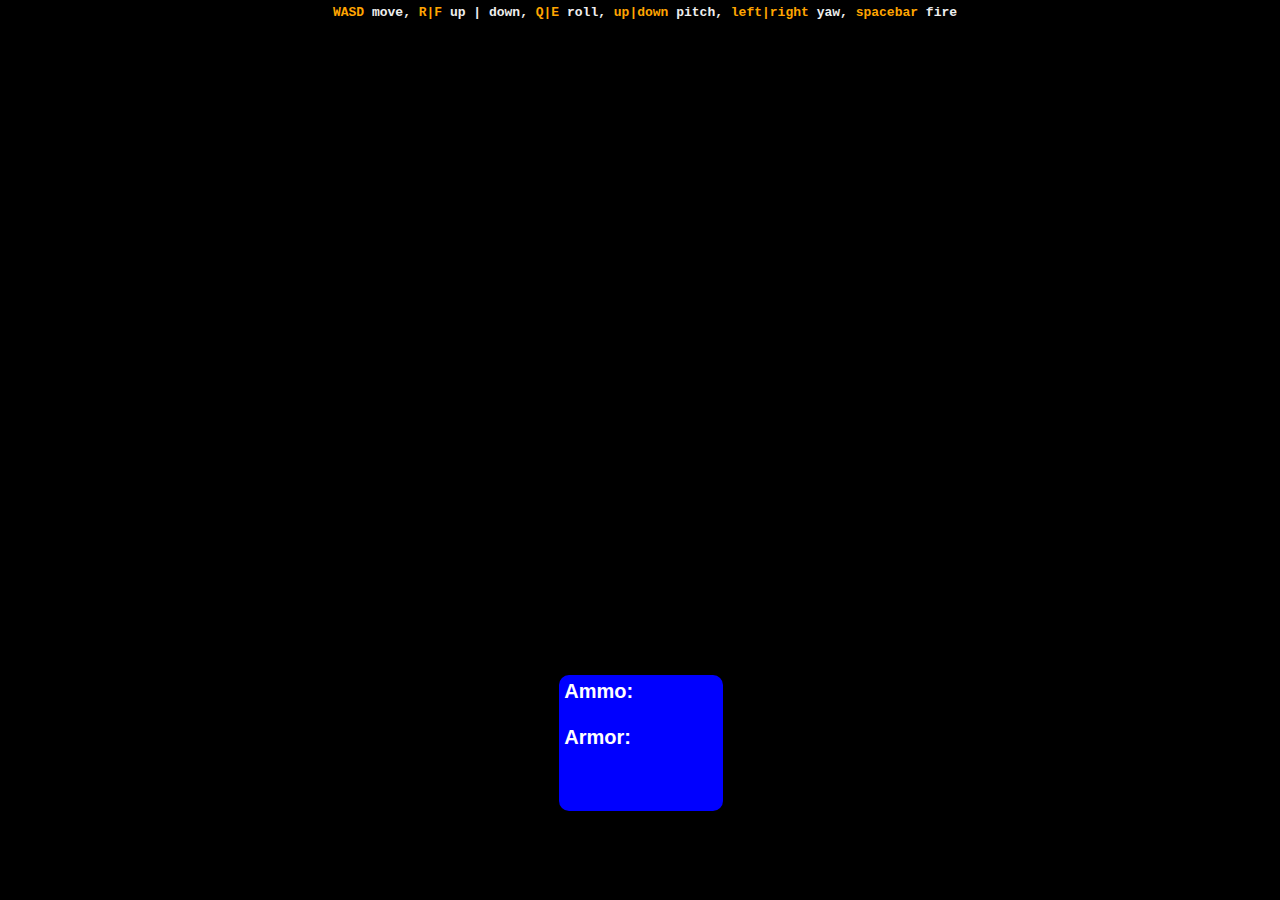
==== JataakaTeamwork/games/SpaceGame/index.html @ c8104a29 "Add confirmation box for when user presses Exit game. Add a main menu display without animation. Mak" ====
﻿<!DOCTYPE html>
<html lang="en">
<head>
    <title>Team "Jataaka" Game project</title>
    <meta charset="utf-8">
    <meta name="viewport" content="width=device-width, user-scalable=no, minimum-scale=1.0, maximum-scale=1.0">
    <link href="css/mainstyle.css" rel="stylesheet" />

    <script src="./js/system/build/three.min.js"></script>
    <script src="js/gameplay/Ships/OBJLoader.js"></script>
    <script src="js/gameplay/Ships/MTLLoader.js"></script>
    <script src="js/gameplay/Ships/OBJMTLLoader.js"></script>
    <script src="js/gameplay/Ships/threex.spaceships.js"></script>

    <script src="./js/system/controls/FlyControls.js"></script>

    <script src="./js/system/shaders/CopyShader.js"></script>
    <script src="./js/system/shaders/FilmShader.js"></script>

    <script src="./js/system/postprocessing/EffectComposer.js"></script>
    <script src="./js/system/postprocessing/ShaderPass.js"></script>
    <script src="./js/system/postprocessing/MaskPass.js"></script>
    <script src="./js/system/postprocessing/RenderPass.js"></script>
    <script src="./js/system/postprocessing/FilmPass.js"></script>

    <script src="./js/system/libs/Detector.js"></script>
    <script src="./js/system/libs/stats.min.js"></script>
    <script src="./js/system/libs/jquery-2.0.2.js"></script>

</head>
<body>
    <div id="info">
        <b>WASD</b> move, <b>R|F</b> up | down, <b>Q|E</b> roll, <b>up|down</b> pitch, <b>left|right</b> yaw, <b>spacebar</b> fire<br />
    </div>
    <div id="ship-stats">
        <strong>Ammo: </strong>
        <br />
        <br />
        <strong>Armor: </strong>
    </div>
    <img id="cabin" src="textures/planets/cockpit.png" alt="Death Star picture" />
    <canvas id="the-canvas"></canvas>

    <div id="pause-screen">
        <div id="title">
            <h1>Game Paused</h1>
        </div>
        <div id="content">
            <section class="button-wrapper">
                <span id="resume-game-butt" class="menu-button">Resume Game</span>
                <span id="main-menu" class="menu-button">Exit to Main Menu</span>
                <span id="exit-game-butt" class="menu-button">Exit Game</span>
            </section>
        </div>
    </div>

    <script src="./js/gameplay/gameloader.js"></script>
    <script src="./js/gameplay/Classes/snd.js"></script>
    <script src="js/gameplay/pause-screen-functionality.js"></script>
    <!--<script src="./js/gameplay/Classes/Class.js"></script>
        <script src="./js/gameplay/Classes/Target.js"></script>-->
</body>
</html>
---- JataakaTeamwork/games/SpaceGame/css/mainstyle.css ----
﻿body {
    background: #000;
    color: #eee;
    padding: 0;
    margin: 0;
    font-weight: bold;
    overflow: hidden;
    font-family: Monospace;
    font-size: 13px;
    text-align: center;
    cursor: crosshair;
}

#container {
    cursor: crosshair;
}

#the-canvas {
    position: absolute;
    top: 0;
    left: 0;
    width: 100%;
    height: 100%;
}

#pause-screen {
    display: none;
    position: fixed;
    height: 100%;
    width: 100%;
    background-color: rgba(0, 0, 0, 0.75);
    cursor: context-menu;
    font-family: 'Times New Roman', Times, serif;
    z-index: 102;
}

    #pause-screen .button-wrapper {
        position: absolute;
    }

    #pause-screen div {
        background-color: rgba(0, 0, 0, 0.5);
        border-radius: 4px;
    }

    #pause-screen #title {
        border: 3px outset #aaa;
        margin: 10px auto;
        margin-top: 50px;
        width: 40%;
        color: #0ff;
    }

    #pause-screen #content {
        border: 2px ridge #aaa;
        margin: 5px auto;
        width: 60%;
        height: 60%;
        position: relative;
    }

    #pause-screen .menu-button {
        color: #ffffff;
        display: block;
        text-align: center;
        margin: 0 auto;
        padding: 1px;
        height: 20px;
        width: 250px;
        border: 3px outset #2d36d1;
        border-radius: 3px;
        background: #ffffff;
        background: -moz-linear-gradient(top, #ffffff 0%, #000000 15%, #000000 85%, #ffffff 100%);
        background: -webkit-gradient(linear, left top, left bottom, color-stop(0%, #ffffff), color-stop(15%, #000000), color-stop(85%, #000000), color-stop(100%, #ffffff));
        background: -webkit-linear-gradient(top, #ffffff 0%, #000000 15%, #000000 85%, #ffffff 100%);
        background: -o-linear-gradient(top, #ffffff 0%, #000000 15%, #000000 85%, #ffffff 100%);
        background: -ms-linear-gradient(top, #ffffff 0%, #000000 15%, #000000 85%, #ffffff 100%);
        background: linear-gradient(to bottom, #ffffff 0%, #000000 15%, #000000 85%, #ffffff 100%);
    }

        #pause-screen .menu-button:first-of-type {
            margin-bottom: 10px;
        }

        #pause-screen .menu-button:last-of-type {
            margin-top: 10px;
        }

        #pause-screen .menu-button:hover {
            background: #ffffff;
            background: -moz-linear-gradient(top, #ffffff 0%, #000000 30%, #000000 70%, #ffffff 100%);
            background: -webkit-gradient(linear, left top, left bottom, color-stop(0%, #ffffff), color-stop(30%, #000000), color-stop(70%, #000000), color-stop(100%, #ffffff));
            background: -webkit-linear-gradient(top, #ffffff 0%, #000000 30%, #000000 70%, #ffffff 100%);
            background: -o-linear-gradient(top, #ffffff 0%, #000000 30%, #000000 70%, #ffffff 100%);
            background: -ms-linear-gradient(top, #ffffff 0%, #000000 30%, #000000 70%, #ffffff 100%);
            background: linear-gradient(to bottom, #ffffff 0%, #000000 30%, #000000 70%, #ffffff 100%);
            filter: progid:DXImageTransform.Microsoft.gradient(startColorstr='@col1', endColorstr='@col1', GradientType=0);
            color: #0ff;
            cursor: pointer;
        }

#ship-stats {
    padding: 5px;
    text-align: left;
    font-family: 'Century Gothic', futura, 'URW Gothic L', Verdana, sans-serif;
    font-size: 20px;
    width: 12%;
    height: 14%;
    border-radius: 10px;
    position: absolute;
    top: 75%;
    left: 43.7%;
    background: blue;
    color: white;
    z-index: 101;
}

#cabin {
    display: none;
}

#info {
    position: absolute;
    top: 0px;
    width: 100%;
    padding: 5px;
    z-index: 100;
}

a {
    color: #0080ff;
}

b {
    color: orange;
}
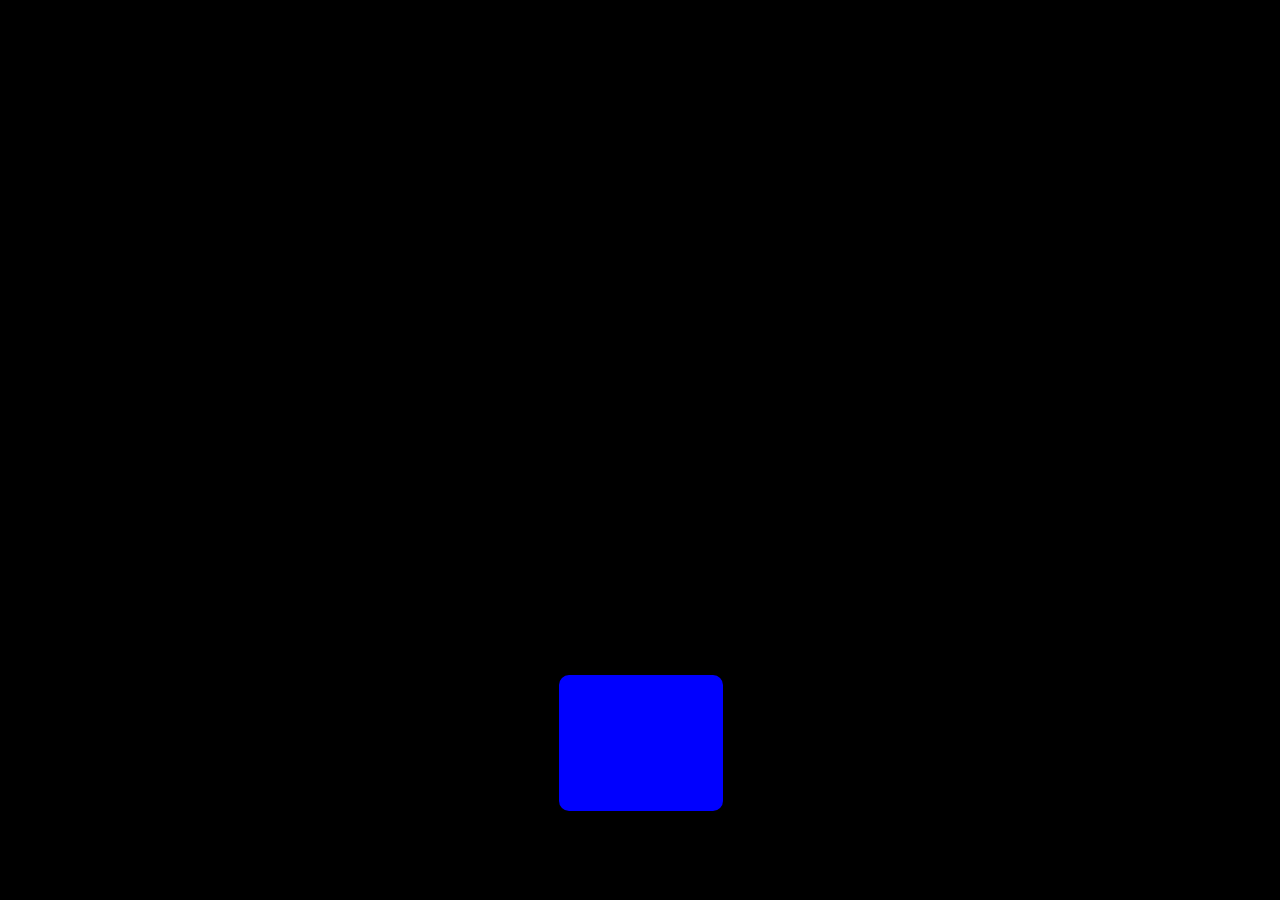
==== commit ffcc1bf3: "small changes" ====
--- a/JataakaTeamwork/games/SpaceGame/index.html
+++ b/JataakaTeamwork/games/SpaceGame/index.html
@@ -29,27 +29,35 @@
 
 </head>
 <body>
-    <div id="info">
-        <b>WASD</b> move, <b>R|F</b> up | down, <b>Q|E</b> roll, <b>up|down</b> pitch, <b>left|right</b> yaw, <b>spacebar</b> fire<br />
-    </div>
     <div id="ship-stats">
-        <strong>Ammo: </strong>
+        <strong id="ammo-stats"></strong>
         <br />
         <br />
-        <strong>Armor: </strong>
+        <strong id="armor-stats"></strong>
     </div>
     <img id="cabin" src="textures/planets/cockpit.png" alt="Death Star picture" />
     <canvas id="the-canvas"></canvas>
 
     <div id="pause-screen">
-        <div id="title">
+        <div class="title">
             <h1>Game Paused</h1>
         </div>
-        <div id="content">
+        <div class="content">
             <section class="button-wrapper">
                 <span id="resume-game-butt" class="menu-button">Resume Game</span>
-                <span id="main-menu" class="menu-button">Exit to Main Menu</span>
+                <span class="main-menu menu-button">Exit to Main Menu</span>
                 <span id="exit-game-butt" class="menu-button">Exit Game</span>
+            </section>
+        </div>
+    </div>
+
+    <div id="death-screen">
+        <div class="title">
+            <h1>You have died!</h1>
+        </div>
+        <div class="content">
+            <section class="button-wrapper">
+                <span class="main-menu menu-button">Exit to Main Menu</span>
             </section>
         </div>
     </div>
--- a/JataakaTeamwork/games/SpaceGame/css/mainstyle.css
+++ b/JataakaTeamwork/games/SpaceGame/css/mainstyle.css
@@ -23,7 +23,7 @@
     height: 100%;
 }
 
-#pause-screen {
+#pause-screen, #death-screen {
     display: none;
     position: fixed;
     height: 100%;
@@ -43,7 +43,7 @@
         border-radius: 4px;
     }
 
-    #pause-screen #title {
+    #title {
         border: 3px outset #aaa;
         margin: 10px auto;
         margin-top: 50px;
@@ -51,7 +51,7 @@
         color: #0ff;
     }
 
-    #pause-screen #content {
+    #content {
         border: 2px ridge #aaa;
         margin: 5px auto;
         width: 60%;
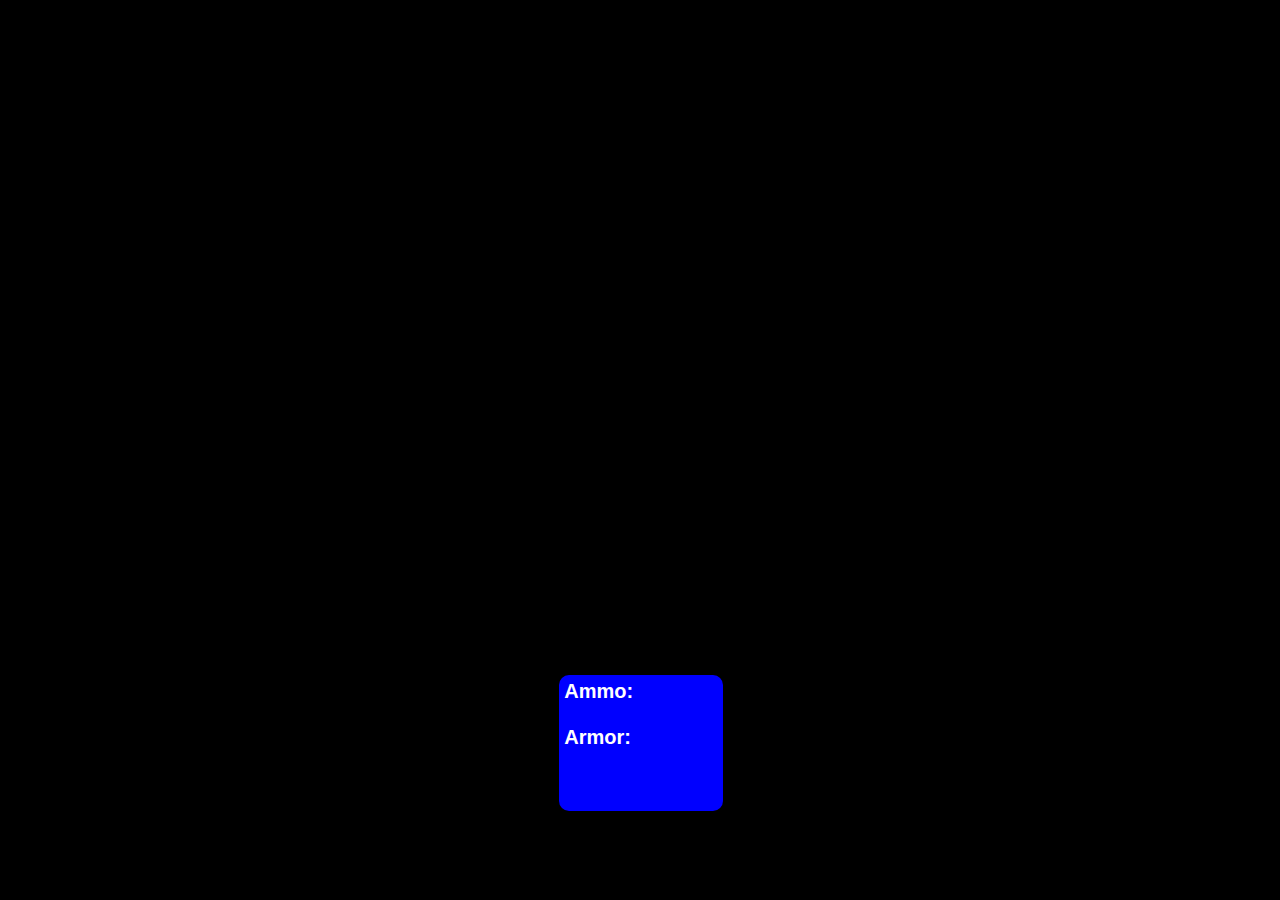
==== commit 42921974: "Add menu sounds on hover and selection. Upload sounds for win, loss and a few explosion sounds." ====
--- a/JataakaTeamwork/games/SpaceGame/index.html
+++ b/JataakaTeamwork/games/SpaceGame/index.html
@@ -29,35 +29,38 @@
 
 </head>
 <body>
+    <!--<div id="info">
+        <b>WASD</b> move, <b>R|F</b> up | down, <b>Q|E</b> roll, <b>up|down</b> pitch, <b>left|right</b> yaw, <b>spacebar</b> fire<br />
+    </div>-->
     <div id="ship-stats">
-        <strong id="ammo-stats"></strong>
+        <strong id="ammo-stats">Ammo: </strong>
         <br />
         <br />
-        <strong id="armor-stats"></strong>
+        <strong id="armor-stats">Armor: </strong>
     </div>
     <img id="cabin" src="textures/planets/cockpit.png" alt="Death Star picture" />
     <canvas id="the-canvas"></canvas>
 
     <div id="pause-screen">
-        <div class="title">
+        <div id="title">
             <h1>Game Paused</h1>
         </div>
-        <div class="content">
+        <div id="content">
             <section class="button-wrapper">
                 <span id="resume-game-butt" class="menu-button">Resume Game</span>
-                <span class="main-menu menu-button">Exit to Main Menu</span>
+                <span id="main-menu" class="menu-button">Exit to Main Menu</span>
                 <span id="exit-game-butt" class="menu-button">Exit Game</span>
             </section>
         </div>
     </div>
 
     <div id="death-screen">
-        <div class="title">
+        <div id="title">
             <h1>You have died!</h1>
         </div>
-        <div class="content">
+        <div id="content">
             <section class="button-wrapper">
-                <span class="main-menu menu-button">Exit to Main Menu</span>
+                <span id="main-menu" class="menu-button">Exit to Main Menu</span>
             </section>
         </div>
     </div>
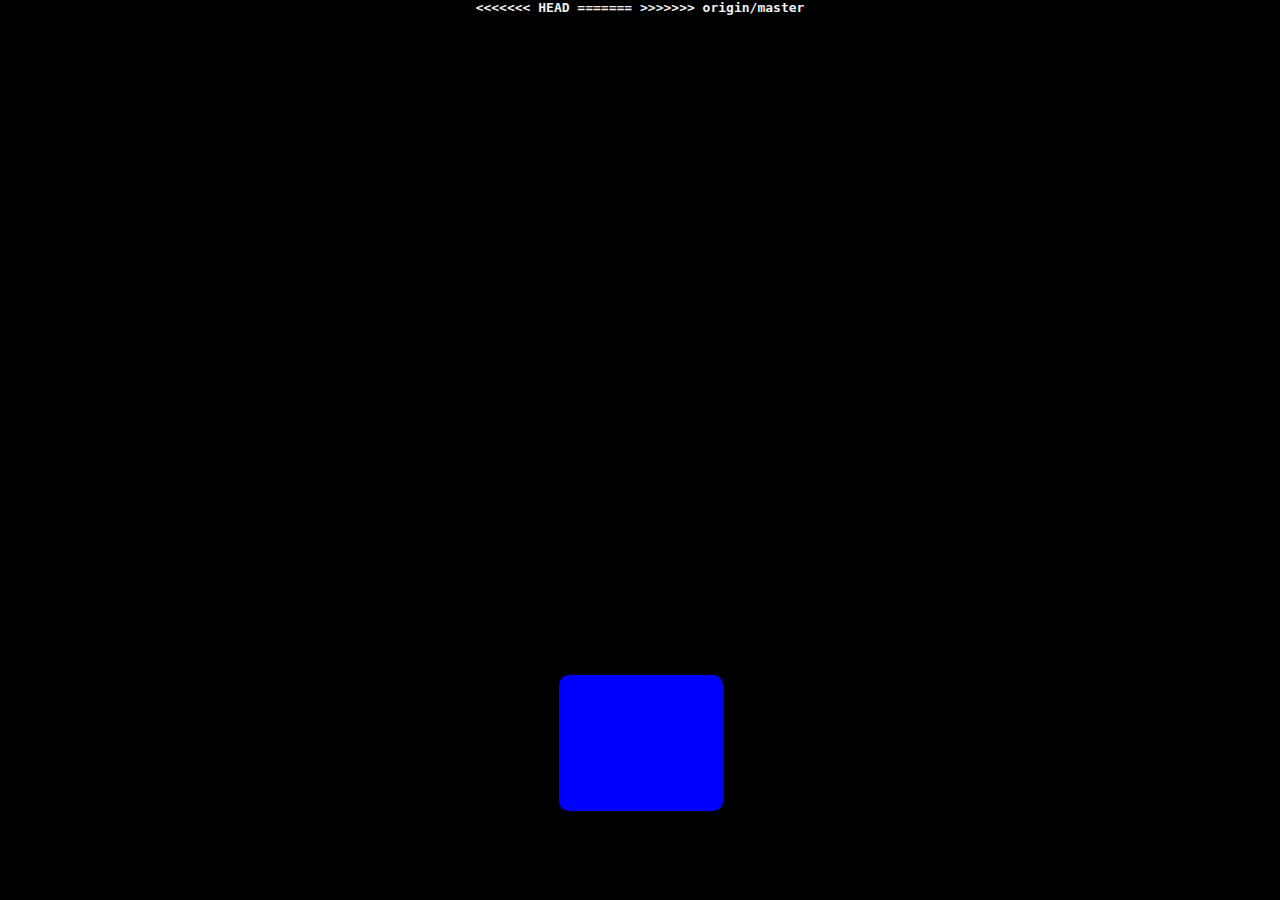
==== commit 98178c37: "Merge remote-tracking branch 'origin/master'" ====
--- a/JataakaTeamwork/games/SpaceGame/index.html
+++ b/JataakaTeamwork/games/SpaceGame/index.html
@@ -29,38 +29,41 @@
 
 </head>
 <body>
+<<<<<<< HEAD
+=======
     <!--<div id="info">
         <b>WASD</b> move, <b>R|F</b> up | down, <b>Q|E</b> roll, <b>up|down</b> pitch, <b>left|right</b> yaw, <b>spacebar</b> fire<br />
     </div>-->
+>>>>>>> origin/master
     <div id="ship-stats">
-        <strong id="ammo-stats">Ammo: </strong>
+        <strong id="ammo-stats"></strong>
         <br />
         <br />
-        <strong id="armor-stats">Armor: </strong>
+        <strong id="armor-stats"></strong>
     </div>
     <img id="cabin" src="textures/planets/cockpit.png" alt="Death Star picture" />
     <canvas id="the-canvas"></canvas>
 
     <div id="pause-screen">
-        <div id="title">
+        <div class="title">
             <h1>Game Paused</h1>
         </div>
-        <div id="content">
+        <div class="content">
             <section class="button-wrapper">
                 <span id="resume-game-butt" class="menu-button">Resume Game</span>
-                <span id="main-menu" class="menu-button">Exit to Main Menu</span>
+                <span class="main-menu menu-button">Exit to Main Menu</span>
                 <span id="exit-game-butt" class="menu-button">Exit Game</span>
             </section>
         </div>
     </div>
 
     <div id="death-screen">
-        <div id="title">
+        <div class="title">
             <h1>You have died!</h1>
         </div>
-        <div id="content">
+        <div class="content">
             <section class="button-wrapper">
-                <span id="main-menu" class="menu-button">Exit to Main Menu</span>
+                <span class="main-menu menu-button">Exit to Main Menu</span>
             </section>
         </div>
     </div>
--- a/JataakaTeamwork/games/SpaceGame/css/mainstyle.css
+++ b/JataakaTeamwork/games/SpaceGame/css/mainstyle.css
@@ -43,7 +43,7 @@
         border-radius: 4px;
     }
 
-    #title {
+    .title {
         border: 3px outset #aaa;
         margin: 10px auto;
         margin-top: 50px;
@@ -51,7 +51,7 @@
         color: #0ff;
     }
 
-    #content {
+    .content {
         border: 2px ridge #aaa;
         margin: 5px auto;
         width: 60%;
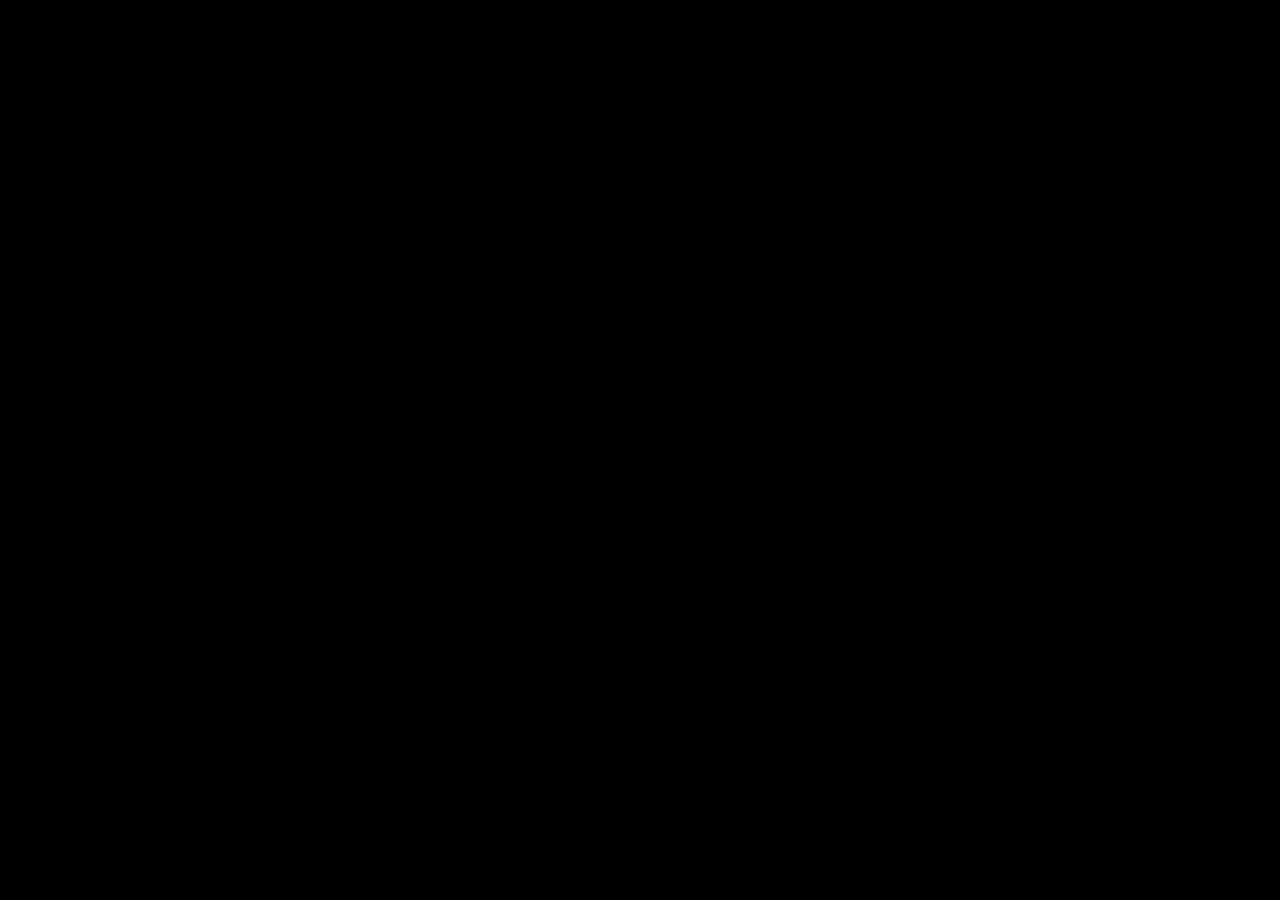
==== commit eb08a1d1: "Fix game not being paused when pressing the pause key. Fix game resume on clicking resume or pressin" ====
--- a/JataakaTeamwork/games/SpaceGame/index.html
+++ b/JataakaTeamwork/games/SpaceGame/index.html
@@ -1,77 +1,63 @@
 ﻿<!DOCTYPE html>
 <html lang="en">
-<head>
-    <title>Team "Jataaka" Game project</title>
-    <meta charset="utf-8">
-    <meta name="viewport" content="width=device-width, user-scalable=no, minimum-scale=1.0, maximum-scale=1.0">
-    <link href="css/mainstyle.css" rel="stylesheet" />
+	<head>
+		<title>Team "Jataaka" Game project</title>
+		<meta charset="utf-8">
+		<meta name="viewport" content="width=device-width, user-scalable=no, minimum-scale=1.0, maximum-scale=1.0">
+        <link href="css/mainstyle.css" rel="stylesheet" />
 
-    <script src="./js/system/build/three.min.js"></script>
-    <script src="js/gameplay/Ships/OBJLoader.js"></script>
-    <script src="js/gameplay/Ships/MTLLoader.js"></script>
-    <script src="js/gameplay/Ships/OBJMTLLoader.js"></script>
-    <script src="js/gameplay/Ships/threex.spaceships.js"></script>
+		<script src="./js/system/build/three.min.js"></script>
+        <script src="js/gameplay/Ships/OBJLoader.js"></script>
+        <script src="js/gameplay/Ships/MTLLoader.js"></script>
+        <script src="js/gameplay/Ships/OBJMTLLoader.js"></script>
+        <script src="js/gameplay/Ships/threex.spaceships.js"></script>
 
-    <script src="./js/system/controls/FlyControls.js"></script>
+        <script src="./js/system/controls/FlyControls.js"></script>
 
-    <script src="./js/system/shaders/CopyShader.js"></script>
-    <script src="./js/system/shaders/FilmShader.js"></script>
+        <script src="./js/system/shaders/CopyShader.js"></script>
+        <script src="./js/system/shaders/FilmShader.js"></script>
 
-    <script src="./js/system/postprocessing/EffectComposer.js"></script>
-    <script src="./js/system/postprocessing/ShaderPass.js"></script>
-    <script src="./js/system/postprocessing/MaskPass.js"></script>
-    <script src="./js/system/postprocessing/RenderPass.js"></script>
-    <script src="./js/system/postprocessing/FilmPass.js"></script>
+        <script src="./js/system/postprocessing/EffectComposer.js"></script>
+        <script src="./js/system/postprocessing/ShaderPass.js"></script>
+        <script src="./js/system/postprocessing/MaskPass.js"></script>
+        <script src="./js/system/postprocessing/RenderPass.js"></script>
+        <script src="./js/system/postprocessing/FilmPass.js"></script>
 
-    <script src="./js/system/libs/Detector.js"></script>
-    <script src="./js/system/libs/stats.min.js"></script>
-    <script src="./js/system/libs/jquery-2.0.2.js"></script>
+        <script src="./js/system/libs/Detector.js"></script>
+        <script src="./js/system/libs/stats.min.js"></script>
+        <script src="./js/system/libs/jquery-2.0.2.js"></script>
+    
+	</head>
+	<body>	
+        <img id="cabin" src="textures/planets/cockpit.png" alt="Death Star picture" />
+        <canvas id="the-canvas" ></canvas>
 
-</head>
-<body>
-<<<<<<< HEAD
-=======
-    <!--<div id="info">
-        <b>WASD</b> move, <b>R|F</b> up | down, <b>Q|E</b> roll, <b>up|down</b> pitch, <b>left|right</b> yaw, <b>spacebar</b> fire<br />
-    </div>-->
->>>>>>> origin/master
-    <div id="ship-stats">
-        <strong id="ammo-stats"></strong>
-        <br />
-        <br />
-        <strong id="armor-stats"></strong>
-    </div>
-    <img id="cabin" src="textures/planets/cockpit.png" alt="Death Star picture" />
-    <canvas id="the-canvas"></canvas>
+        <div id="pause-screen">
+            <div class="title">
+                <h1>Game Paused</h1>
+            </div>
+            <div class="content">
+                <section class="button-wrapper">
+                    <span id="resume-game-butt" class="menu-button">Resume Game</span>
+                    <span class="main-menu menu-button">Exit to Main Menu</span>
+                    <span id="exit-game-butt" class="menu-button">Exit Game</span>
+                </section>
+            </div>
+        </div>
 
-    <div id="pause-screen">
-        <div class="title">
-            <h1>Game Paused</h1>
+        <div id="death-screen">
+            <div class="title">
+                <h1>You have died!</h1>
+            </div>
+            <div class="content">
+                <section class="button-wrapper">
+                    <span class="main-menu menu-button">Exit to Main Menu</span>
+                </section>
+            </div>
         </div>
-        <div class="content">
-            <section class="button-wrapper">
-                <span id="resume-game-butt" class="menu-button">Resume Game</span>
-                <span class="main-menu menu-button">Exit to Main Menu</span>
-                <span id="exit-game-butt" class="menu-button">Exit Game</span>
-            </section>
-        </div>
-    </div>
 
-    <div id="death-screen">
-        <div class="title">
-            <h1>You have died!</h1>
-        </div>
-        <div class="content">
-            <section class="button-wrapper">
-                <span class="main-menu menu-button">Exit to Main Menu</span>
-            </section>
-        </div>
-    </div>
-
-    <script src="./js/gameplay/gameloader.js"></script>
-    <script src="./js/gameplay/Classes/snd.js"></script>
-    <script src="js/gameplay/pause-screen-functionality.js"></script>
-    <!--<script src="./js/gameplay/Classes/Class.js"></script>
-        <script src="./js/gameplay/Classes/Target.js"></script>-->
-</body>
+        <script src="./js/gameplay/gameloader.js"></script>		
+        <script src="./js/gameplay/Classes/snd.js"></script>
+        <script src="js/gameplay/pause-screen-functionality.js"></script>
+	</body>
 </html>
